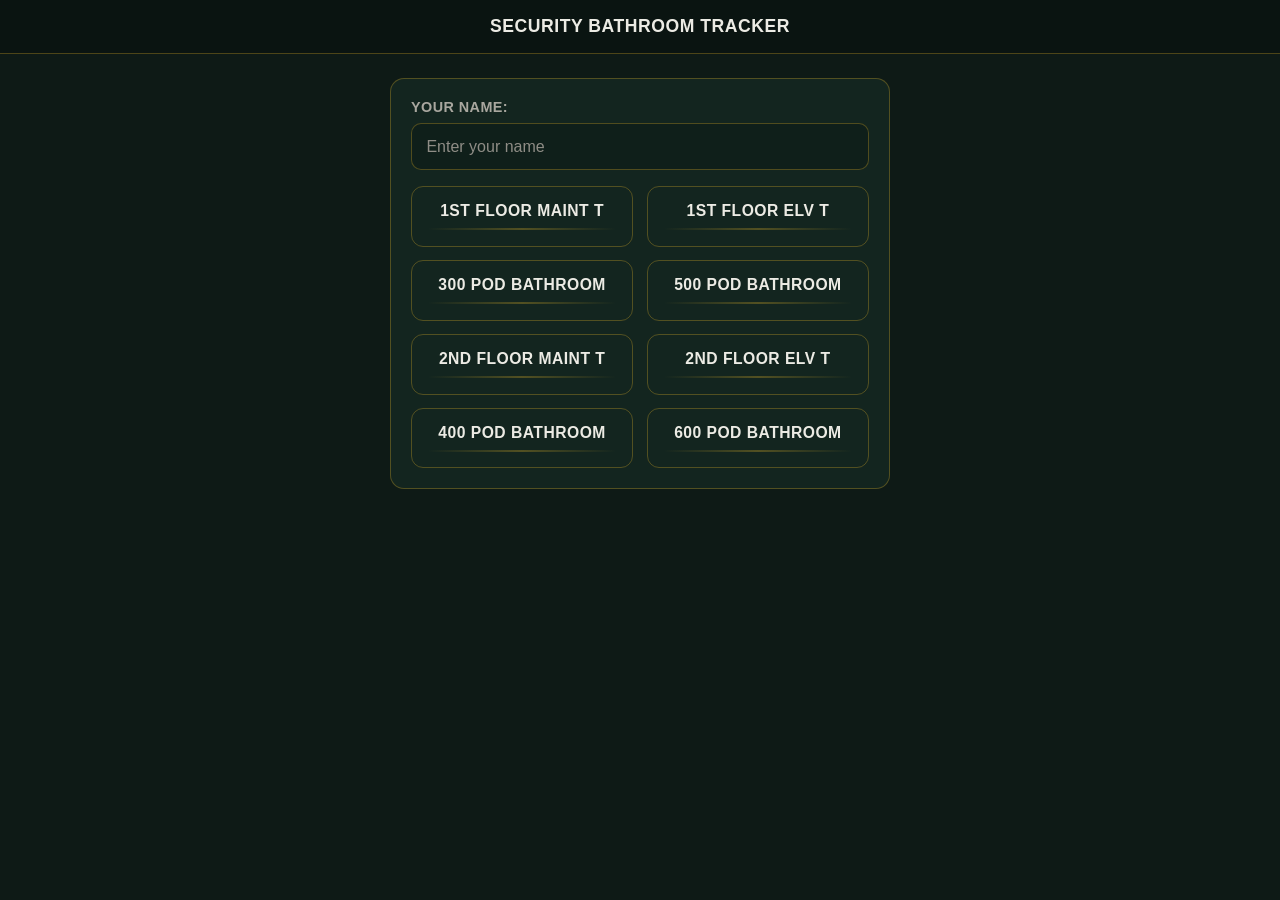
==== index.html @ 29cdc136 "Fix" ====
<!DOCTYPE html>
<html lang="en">
  <head>
    <meta charset="UTF-8" />
    <meta name="viewport" content="width=device-width, initial-scale=1.0" />
    <title>Security Bathroom Tracker</title>
    <link rel="stylesheet" href="/css/main.css" />
  </head>
  <body>
    <header>Security Bathroom Tracker</header>

    <form
      class="panel"
      id="bathroom-tracker"
      action="https://script.google.com/macros/s/AKfycbyfgyRcACCIHC_qGMT_5vc8m0iwT40pA2Ik25i5DAuQ5BAZKsyM6u_klJ_PU1xO2HoG/exec"
      method="POST"
    >
      <!-- Name Field -->
      <section class="name-input">
        <label for="staffName">Your Name:</label>
        <input
          type="text"
          id="staffName"
          name="Name"
          placeholder="Enter your name"
          required
        />
      </section>

      <!-- Location Buttons (each one submits the form) -->
      <main>
        <button type="submit" name="Location" value="1st Floor Maint T">
          1st Floor Maint T
        </button>
        <button type="submit" name="Location" value="1st Floor Elv T">
          1st Floor Elv T
        </button>
        <button type="submit" name="Location" value="300 POD Bathroom">
          300 POD Bathroom
        </button>
        <button type="submit" name="Location" value="500 POD Bathroom">
          500 POD Bathroom
        </button>
        <button type="submit" name="Location" value="2nd Floor Maint T">
          2nd Floor Maint T
        </button>
        <button type="submit" name="Location" value="2nd Floor Elv T">
          2nd Floor Elv T
        </button>
        <button type="submit" name="Location" value="400 POD Bathroom">
          400 POD Bathroom
        </button>
        <button type="submit" name="Location" value="600 POD Bathroom">
          600 POD Bathroom
        </button>
      </main>
    </form>
  </body>
</html>
---- css/main.css ----
/* --- Minimal Professional Theme: Deep Green + Gold Accents --- */

/* Color tokens */
:root {
  --bg: #0e1a16; /* near-black green page background */
  --header: #0a1411; /* darker header bar */
  --surface: #13251f; /* panel background */
  --text: #ecebe4; /* soft off-white text */
  --muted: #a9a79f; /* secondary text */
  --accent: #c9a227; /* refined gold */
  --accent-strong: #d8b43a;
  --outline: rgba(201, 162, 39, 0.35);
  --focus: rgba(216, 180, 58, 0.45);
}

/* Base reset */
* {
  box-sizing: border-box;
}
html,
body {
  height: 100%;
}
body {
  margin: 0;
  background: var(--bg);
  color: var(--text);
  font-family: -apple-system, BlinkMacSystemFont, "Segoe UI", Roboto, Oxygen,
    Ubuntu, Cantarell, "Helvetica Neue", Arial, sans-serif;
  -webkit-font-smoothing: antialiased;
  -moz-osx-font-smoothing: grayscale;
  display: flex;
  flex-direction: column;
  min-height: 100vh;
  overflow-y: auto;
}

/* Make important labels uppercase */
header,
label,
button {
  text-transform: uppercase;
  letter-spacing: 0.03em;
}

/* Header styling */
header {
  background: var(--header);
  color: var(--text);
  text-align: center;
  padding: 1rem;
  font-size: 1.1rem;
  font-weight: 700;
  border-bottom: 1px solid var(--outline);
}

/* Form container */
form.panel {
  max-width: 500px;
  width: 100%;
  background: var(--surface);
  border: 1px solid var(--outline);
  border-radius: 14px;
  margin: 1.5rem auto;
  padding: 1.25rem;
  display: flex;
  flex-direction: column;
  gap: 1rem;
}

/* Name input section */
.name-input {
  display: flex;
  flex-direction: column;
  gap: 0.5rem;
}

.name-input label {
  font-size: 0.9rem;
  font-weight: 600;
  color: var(--muted);
}

.name-input input {
  width: 100%;
  padding: 0.85rem 0.9rem;
  font-size: 1rem;
  color: var(--text);
  background: #0f1f1a;
  border: 1px solid var(--outline);
  border-radius: 10px;
  outline: none;
  transition: border-color 160ms ease, box-shadow 160ms ease,
    background 160ms ease;
}

.name-input input::placeholder {
  color: #8f8d86;
}

.name-input input:focus {
  border-color: var(--accent);
  box-shadow: 0 0 0 4px var(--focus);
  background: #12261f;
}

/* Button grid */
main {
  display: grid;
  grid-template-columns: 1fr;
  gap: 0.75rem;
}

/* Buttons styling */
button {
  width: 100%;
  background: transparent;
  color: var(--text);
  border: 1px solid var(--outline);
  border-radius: 12px;
  padding: 0.95rem 1rem;
  font-size: 0.98rem;
  font-weight: 700;
  cursor: pointer;
  transition: border-color 140ms ease, background 140ms ease,
    transform 80ms ease;
}

button:hover {
  border-color: var(--accent-strong);
  background: rgba(216, 180, 58, 0.06);
}

button:active {
  transform: translateY(1px);
}

button:focus-visible {
  outline: none;
  box-shadow: 0 0 0 4px var(--focus);
}

/* Accent underline for buttons */
button::after {
  content: "";
  display: block;
  height: 2px;
  background: linear-gradient(90deg, transparent, var(--accent), transparent);
  margin-top: 8px;
  opacity: 0.35;
  transition: opacity 140ms ease;
}

button:hover::after {
  opacity: 0.6;
}

/* Responsive two-column layout for larger screens */
@media (min-width: 600px) {
  main {
    grid-template-columns: 1fr 1fr;
    gap: 0.85rem;
  }
}
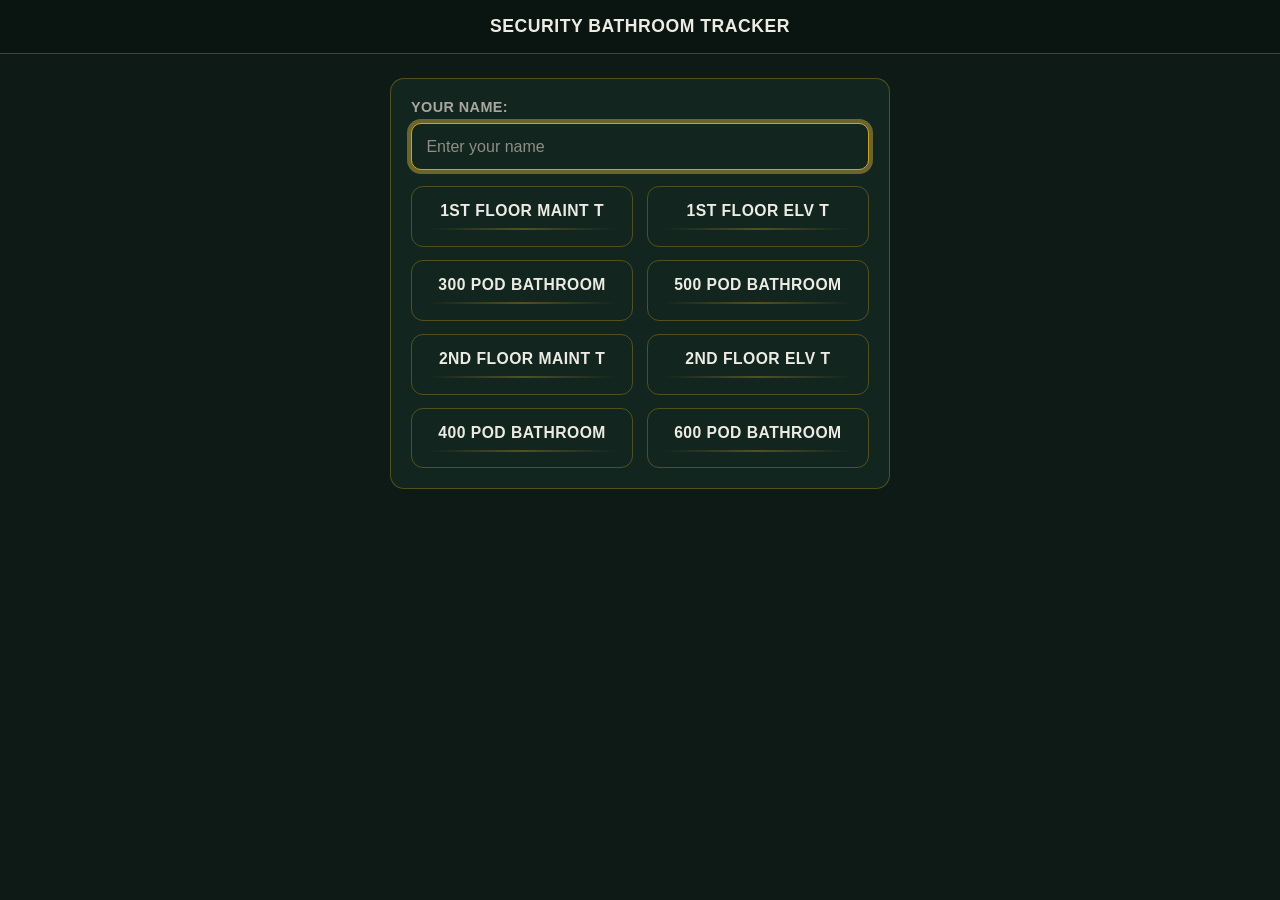
==== commit 0c710706: "Update" ====
--- a/index.html
+++ b/index.html
@@ -4,7 +4,7 @@
     <meta charset="UTF-8" />
     <meta name="viewport" content="width=device-width, initial-scale=1.0" />
     <title>Security Bathroom Tracker</title>
-    <link rel="stylesheet" href="/css/main.css" />
+    <link rel="stylesheet" href="css/main.css" />
   </head>
   <body>
     <header>Security Bathroom Tracker</header>
@@ -55,5 +55,27 @@
         </button>
       </main>
     </form>
+    <script>
+      // Optional UX: if redirected with ?ok=1, clear query and reset the form so you can submit again instantly
+      (function () {
+        const params = new URLSearchParams(location.search);
+        if (params.get("ok") === "1") {
+          // reset form fields (keeps focus ready for next submission)
+          const form = document.getElementById("bathroom-tracker");
+          if (form) form.reset();
+
+          // remove query params so reload doesn’t reshow the toast or add more history noise
+          if (history.replaceState) {
+            history.replaceState(null, "", location.pathname);
+          }
+
+          // (optional) show a tiny confirmation for staff
+          // alert("Recorded. You're good to submit the next location.");
+        }
+        // Focus the name field for rapid repeat submissions
+        const name = document.getElementById("staffName");
+        if (name) name.focus();
+      })();
+    </script>
   </body>
 </html>
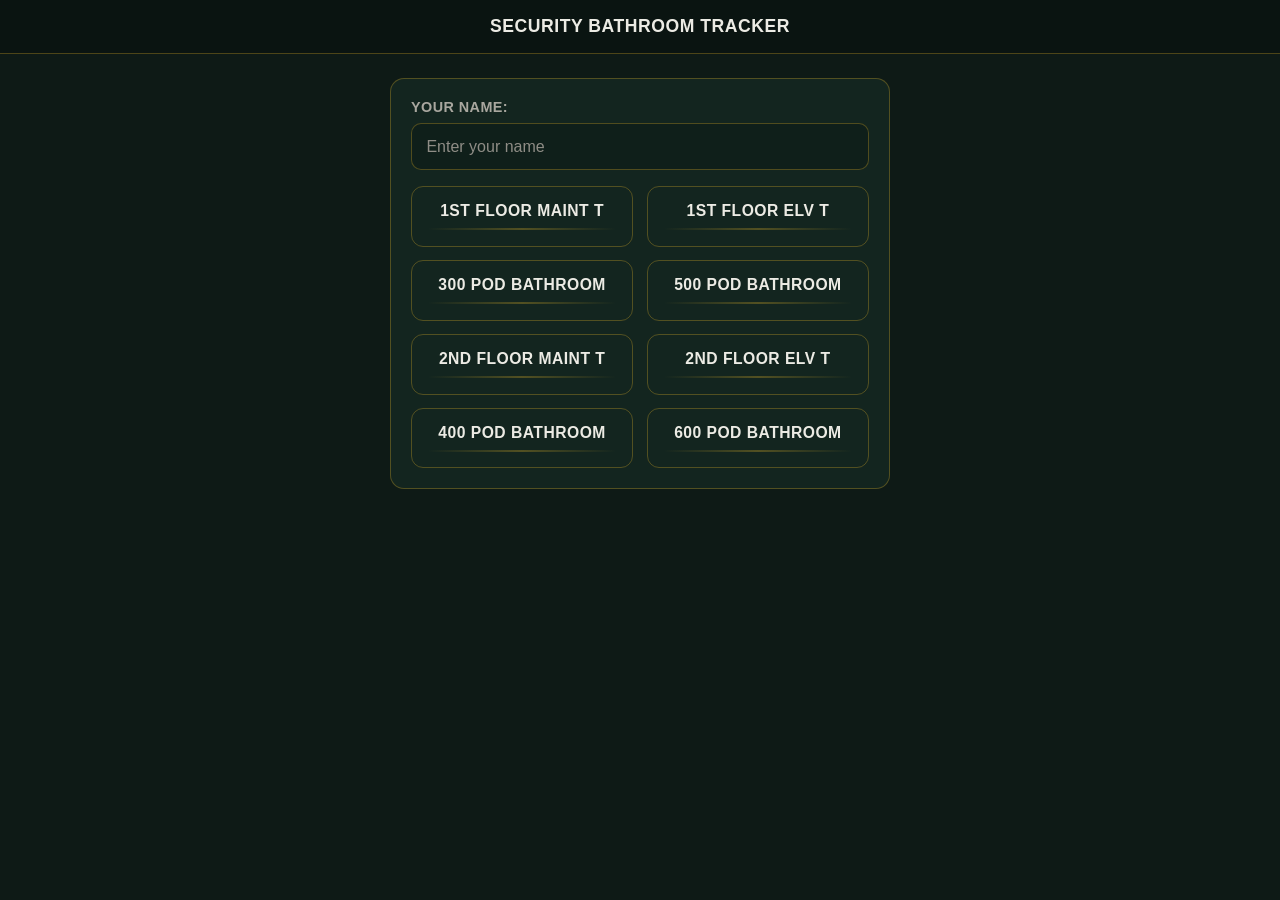
==== commit 41ae5163: "Fix" ====
--- a/index.html
+++ b/index.html
@@ -56,25 +56,73 @@
       </main>
     </form>
     <script>
-      // Optional UX: if redirected with ?ok=1, clear query and reset the form so you can submit again instantly
       (function () {
-        const params = new URLSearchParams(location.search);
-        if (params.get("ok") === "1") {
-          // reset form fields (keeps focus ready for next submission)
-          const form = document.getElementById("bathroom-tracker");
-          if (form) form.reset();
+        // 1) Set your deployed Apps Script Web App URL here:
+        const WEB_APP_URL = "https://script.google.com/macros/s/____/exec";
 
-          // remove query params so reload doesn’t reshow the toast or add more history noise
-          if (history.replaceState) {
-            history.replaceState(null, "", location.pathname);
+        const form = document.getElementById("bathroom-tracker");
+        const nameInput = document.getElementById("staffName");
+
+        // Optional: tiny inline toast
+        const toast = document.createElement("div");
+        toast.style.position = "fixed";
+        toast.style.bottom = "16px";
+        toast.style.left = "50%";
+        toast.style.transform = "translateX(-50%)";
+        toast.style.padding = "8px 12px";
+        toast.style.borderRadius = "10px";
+        toast.style.fontSize = "0.9rem";
+        toast.style.background = "rgba(0,0,0,0.7)";
+        toast.style.color = "#fff";
+        toast.style.opacity = "0";
+        toast.style.transition = "opacity 180ms ease";
+        document.body.appendChild(toast);
+        function showToast(msg) {
+          toast.textContent = msg;
+          toast.style.opacity = "1";
+          setTimeout(() => (toast.style.opacity = "0"), 1000);
+        }
+
+        // 2) Intercept submit; add the clicked button's value as Location
+        form.addEventListener("submit", function (e) {
+          e.preventDefault();
+
+          // Which button was clicked
+          const submitter = e.submitter; // modern browsers
+          const locationValue =
+            submitter && submitter.name === "Location" ? submitter.value : "";
+
+          const nameValue = (nameInput.value || "").trim();
+          if (!nameValue) {
+            nameInput.focus();
+            showToast("Enter name first");
+            return;
+          }
+          if (!locationValue) {
+            showToast("Pick a location");
+            return;
           }
 
-          // (optional) show a tiny confirmation for staff
-          // alert("Recorded. You're good to submit the next location.");
-        }
-        // Focus the name field for rapid repeat submissions
-        const name = document.getElementById("staffName");
-        if (name) name.focus();
+          // Build URL-encoded body (simple request → no preflight)
+          const params = new URLSearchParams();
+          params.append("Name", nameValue);
+          params.append("Location", locationValue);
+
+          // 3) Fire-and-forget POST (no-cors to avoid CORS blocking on GitHub Pages)
+          fetch(WEB_APP_URL, {
+            method: "POST",
+            mode: "no-cors",
+            headers: { "Content-Type": "application/x-www-form-urlencoded" },
+            body: params.toString(),
+          }).catch(() => {
+            /* ignore network errors on client */
+          });
+
+          // 4) Instant UX: reset, refocus, tiny confirmation
+          form.reset();
+          if (nameInput) nameInput.focus();
+          showToast("Recorded");
+        });
       })();
     </script>
   </body>
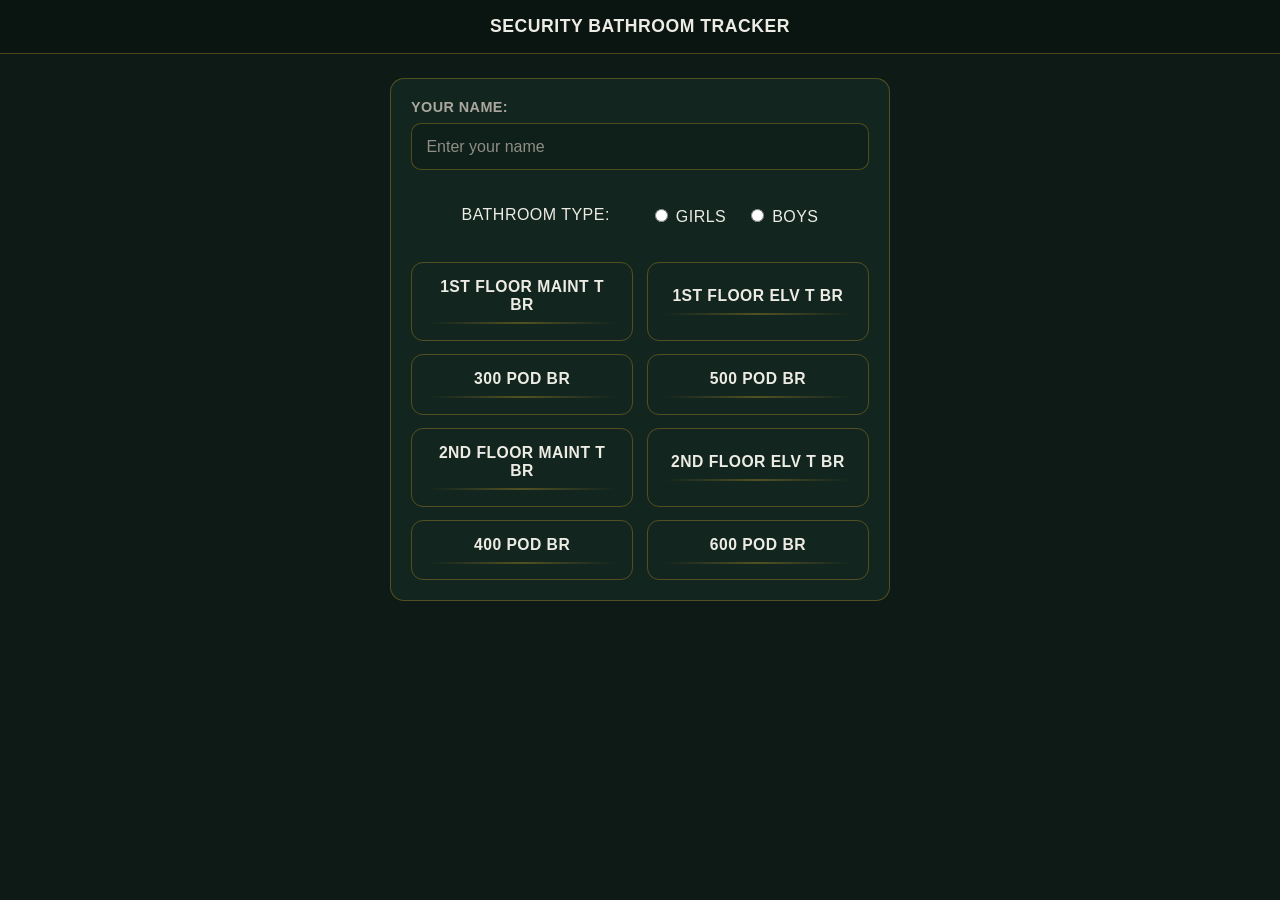
==== commit 7e1ef57c: "fix" ====
--- a/index.html
+++ b/index.html
@@ -17,7 +17,7 @@
     >
       <!-- Name Field -->
       <section class="name-input">
-        <label for="staffName">Your Name:</label>
+        <label id="id-name-input" for="staffName">Your Name:</label>
         <input
           type="text"
           id="staffName"
@@ -27,43 +27,68 @@
         />
       </section>
 
+      <section class="gender-input">
+        <label>Bathroom Type:</label><br />
+        <label>
+          <input type="radio" name="Gender" value="Girls" required />
+          Girls
+        </label>
+        <label>
+          <input type="radio" name="Gender" value="Boys" required />
+          Boys
+        </label>
+      </section>
+
       <!-- Location Buttons (each one submits the form) -->
       <main>
-        <button type="submit" name="Location" value="1st Floor Maint T">
-          1st Floor Maint T
+        <button type="submit" name="Location" value="1st Floor Maint T BR">
+          1st Floor Maint T BR
         </button>
-        <button type="submit" name="Location" value="1st Floor Elv T">
-          1st Floor Elv T
+        <button type="submit" name="Location" value="1st Floor Elv T BR">
+          1st Floor Elv T BR
         </button>
-        <button type="submit" name="Location" value="300 POD Bathroom">
-          300 POD Bathroom
+        <button type="submit" name="Location" value="300 POD BR">
+          300 POD BR
         </button>
-        <button type="submit" name="Location" value="500 POD Bathroom">
-          500 POD Bathroom
+        <button type="submit" name="Location" value="500 POD BR">
+          500 POD BR
         </button>
-        <button type="submit" name="Location" value="2nd Floor Maint T">
-          2nd Floor Maint T
+        <button type="submit" name="Location" value="2nd Floor Maint T BR">
+          2nd Floor Maint T BR
         </button>
-        <button type="submit" name="Location" value="2nd Floor Elv T">
-          2nd Floor Elv T
+        <button type="submit" name="Location" value="2nd Floor Elv T BR">
+          2nd Floor Elv T BR
         </button>
-        <button type="submit" name="Location" value="400 POD Bathroom">
-          400 POD Bathroom
+        <button type="submit" name="Location" value="400 POD  BR">
+          400 POD BR
         </button>
-        <button type="submit" name="Location" value="600 POD Bathroom">
-          600 POD Bathroom
+        <button type="submit" name="Location" value="600 POD BR">
+          600 POD BR
         </button>
       </main>
     </form>
+
     <script>
       (function () {
-        // 1) Set your deployed Apps Script Web App URL here:
-        const WEB_APP_URL = "https://script.google.com/macros/s/____/exec";
+        const WEB_APP_URL =
+          "https://script.google.com/macros/s/AKfycbyfgyRcACCIHC_qGMT_5vc8m0iwT40pA2Ik25i5DAuQ5BAZKsyM6u_klJ_PU1xO2HoG/exec";
 
         const form = document.getElementById("bathroom-tracker");
         const nameInput = document.getElementById("staffName");
 
-        // Optional: tiny inline toast
+        // Prefill saved name from localStorage
+        nameInput.value = localStorage.getItem("user-name") || "";
+
+        // Prefill saved gender from localStorage
+        const savedGender = localStorage.getItem("user-gender");
+        if (savedGender) {
+          const genderRadio = document.querySelector(
+            `input[name="Gender"][value="${savedGender}"]`
+          );
+          if (genderRadio) genderRadio.checked = true;
+        }
+
+        // Tiny inline toast
         const toast = document.createElement("div");
         toast.style.position = "fixed";
         toast.style.bottom = "16px";
@@ -83,19 +108,27 @@
           setTimeout(() => (toast.style.opacity = "0"), 1000);
         }
 
-        // 2) Intercept submit; add the clicked button's value as Location
+        // Intercept submit
         form.addEventListener("submit", function (e) {
           e.preventDefault();
 
-          // Which button was clicked
-          const submitter = e.submitter; // modern browsers
+          const submitter = e.submitter;
           const locationValue =
             submitter && submitter.name === "Location" ? submitter.value : "";
 
           const nameValue = (nameInput.value || "").trim();
+          const genderRadio = document.querySelector(
+            'input[name="Gender"]:checked'
+          );
+          const genderValue = genderRadio ? genderRadio.value : "";
+
           if (!nameValue) {
             nameInput.focus();
             showToast("Enter name first");
+            return;
+          }
+          if (!genderValue) {
+            showToast("Select Girls or Boys");
             return;
           }
           if (!locationValue) {
@@ -103,24 +136,32 @@
             return;
           }
 
-          // Build URL-encoded body (simple request → no preflight)
+          // Build URL-encoded body
           const params = new URLSearchParams();
           params.append("Name", nameValue);
           params.append("Location", locationValue);
+          params.append("Gender", genderValue);
 
-          // 3) Fire-and-forget POST (no-cors to avoid CORS blocking on GitHub Pages)
           fetch(WEB_APP_URL, {
             method: "POST",
             mode: "no-cors",
             headers: { "Content-Type": "application/x-www-form-urlencoded" },
             body: params.toString(),
-          }).catch(() => {
-            /* ignore network errors on client */
-          });
+          }).catch(() => {});
 
-          // 4) Instant UX: reset, refocus, tiny confirmation
+          // Save name & gender for next time
+          localStorage.setItem("user-name", nameValue);
+          localStorage.setItem("user-gender", genderValue);
+
+          // Reset radios/other fields, keep name & gender prefilled
           form.reset();
-          if (nameInput) nameInput.focus();
+          nameInput.value = nameValue;
+          const restoreGender = document.querySelector(
+            `input[name="Gender"][value="${genderValue}"]`
+          );
+          if (restoreGender) restoreGender.checked = true;
+
+          nameInput.focus();
           showToast("Recorded");
         });
       })();
--- a/css/main.css
+++ b/css/main.css
@@ -154,7 +154,12 @@
 button:hover::after {
   opacity: 0.6;
 }
-
+.gender-input {
+  display: flex;
+  justify-content: center; /* center horizontally */
+  gap: 20px; /* space between Girls & Boys */
+  margin: 20px 0;
+}
 /* Responsive two-column layout for larger screens */
 @media (min-width: 600px) {
   main {
